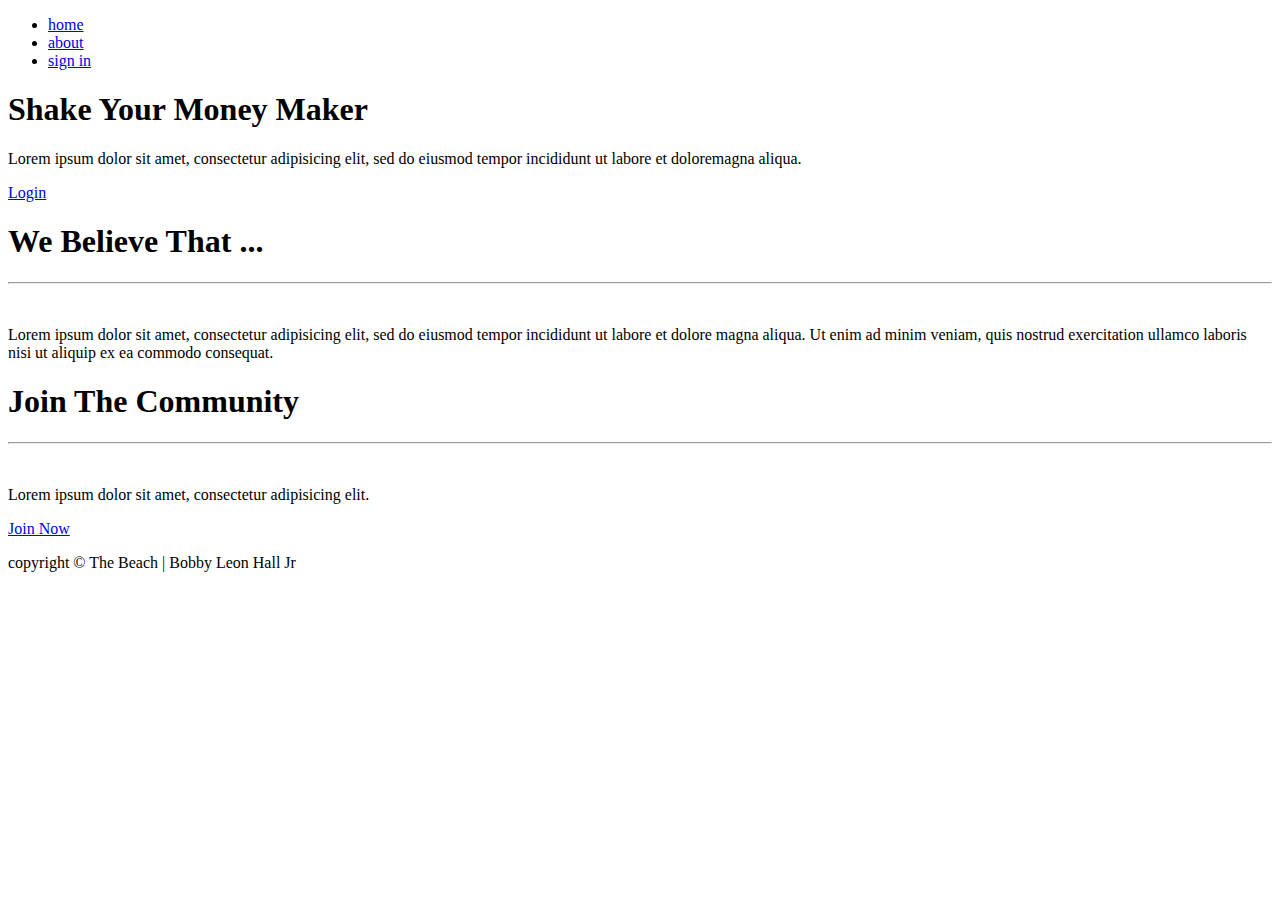
==== index.html @ ad188adf "Started money maker project" ====
<!DOCTYPE html>
<html lang="en">

<head>
    <meta charset="UTF-8">
    <meta name="viewport" content="width=device-width, initial-scale=1.0">
    <meta http-equiv="X-UA-Compatible" content="ie=edge">
    <title>Master Your Money</title>

    <link rel="stylesheet" href="css/index.css">
    <link href="https://fonts.googleapis.com/css?family=Raleway&display=swap" rel="stylesheet">
</head>

<body>

    <header id="showcase">

        <nav id="navbar">
            <ul>
                <li>
                    <a href="#" class="current">home</a>
                </li>
                <li>
                    <a href="#">about</a>
                </li>
                <li>
                    <a href="#" class="button">sign in</a>
                </li>
            </ul>
        </nav>

        <div class="showcase-cta">
            <h1>Shake Your Money Maker</h1>

            <p>Lorem ipsum dolor sit amet, consectetur adipisicing elit, sed do eiusmod tempor incididunt ut labore et doloremagna aliqua.</p>
            <div class="btn-container">
                <a href="#" class="button">Login</a>
            </div>
        </div>

    </header>

    <section class="mission-statement">

        <h1>We Believe That ...</h1>
        <hr>
        <br>

        <p>Lorem ipsum dolor sit amet, consectetur adipisicing elit, sed do eiusmod tempor incididunt ut labore et dolore magna
            aliqua. Ut enim ad minim veniam, quis nostrud exercitation ullamco laboris nisi ut aliquip ex ea commodo consequat.
        </p>
    </section>

    <section class="login-cta">

        <h1>Join The Community</h1>
        <hr>
        <br>

        <p>Lorem ipsum dolor sit amet, consectetur adipisicing elit.</p>

        <a href="#" class="button">Join Now</a>
    </section>

    <footer class="dark-box" id="main-footer">
        <p>copyright &copy; The Beach | Bobby Leon Hall Jr</p>
    </footer>



</body>

</html>

</html>
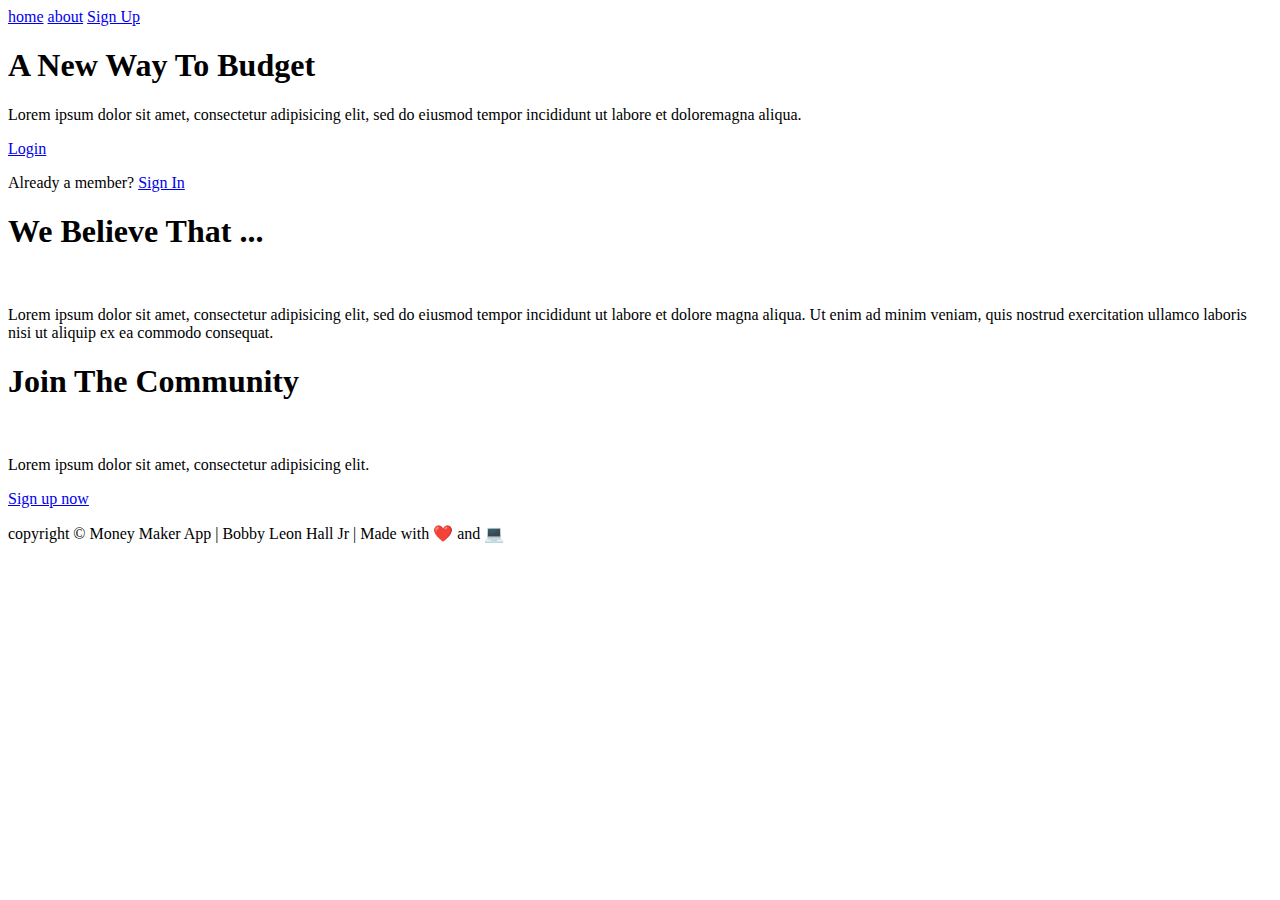
==== commit a114a3b5: "Finished landing page" ====
--- a/index.html
+++ b/index.html
@@ -16,26 +16,25 @@
     <header id="showcase">
 
         <nav id="navbar">
-            <ul>
-                <li>
-                    <a href="#" class="current">home</a>
-                </li>
-                <li>
-                    <a href="#">about</a>
-                </li>
-                <li>
-                    <a href="#" class="button">sign in</a>
-                </li>
-            </ul>
+
+            <a href="index.html" class="current">home</a>
+            <a href="about.html">about</a>
+            <a href="#" class="nav-button">Sign Up</a>
         </nav>
 
         <div class="showcase-cta">
-            <h1>Shake Your Money Maker</h1>
+            <h1>A New Way To Budget</h1>
 
-            <p>Lorem ipsum dolor sit amet, consectetur adipisicing elit, sed do eiusmod tempor incididunt ut labore et doloremagna aliqua.</p>
+            <p>Lorem ipsum dolor sit amet, consectetur adipisicing elit, sed do eiusmod tempor incididunt ut labore et doloremagna
+                aliqua.
+            </p>
             <div class="btn-container">
                 <a href="#" class="button">Login</a>
             </div>
+            <p class="sign-up">Already a member?
+                <a href="#">Sign In</a>
+            </p>
+
         </div>
 
     </header>
@@ -43,7 +42,6 @@
     <section class="mission-statement">
 
         <h1>We Believe That ...</h1>
-        <hr>
         <br>
 
         <p>Lorem ipsum dolor sit amet, consectetur adipisicing elit, sed do eiusmod tempor incididunt ut labore et dolore magna
@@ -54,16 +52,18 @@
     <section class="login-cta">
 
         <h1>Join The Community</h1>
-        <hr>
         <br>
 
         <p>Lorem ipsum dolor sit amet, consectetur adipisicing elit.</p>
 
-        <a href="#" class="button">Join Now</a>
+        <div class="btn-container">
+            <a href="#" class="small-button">Sign up now</a>
+        </div>
+
     </section>
 
-    <footer class="dark-box" id="main-footer">
-        <p>copyright &copy; The Beach | Bobby Leon Hall Jr</p>
+    <footer class="main-footer">
+        <p>copyright &copy; Money Maker App | Bobby Leon Hall Jr | Made with ❤️ and 💻</p>
     </footer>
 
 
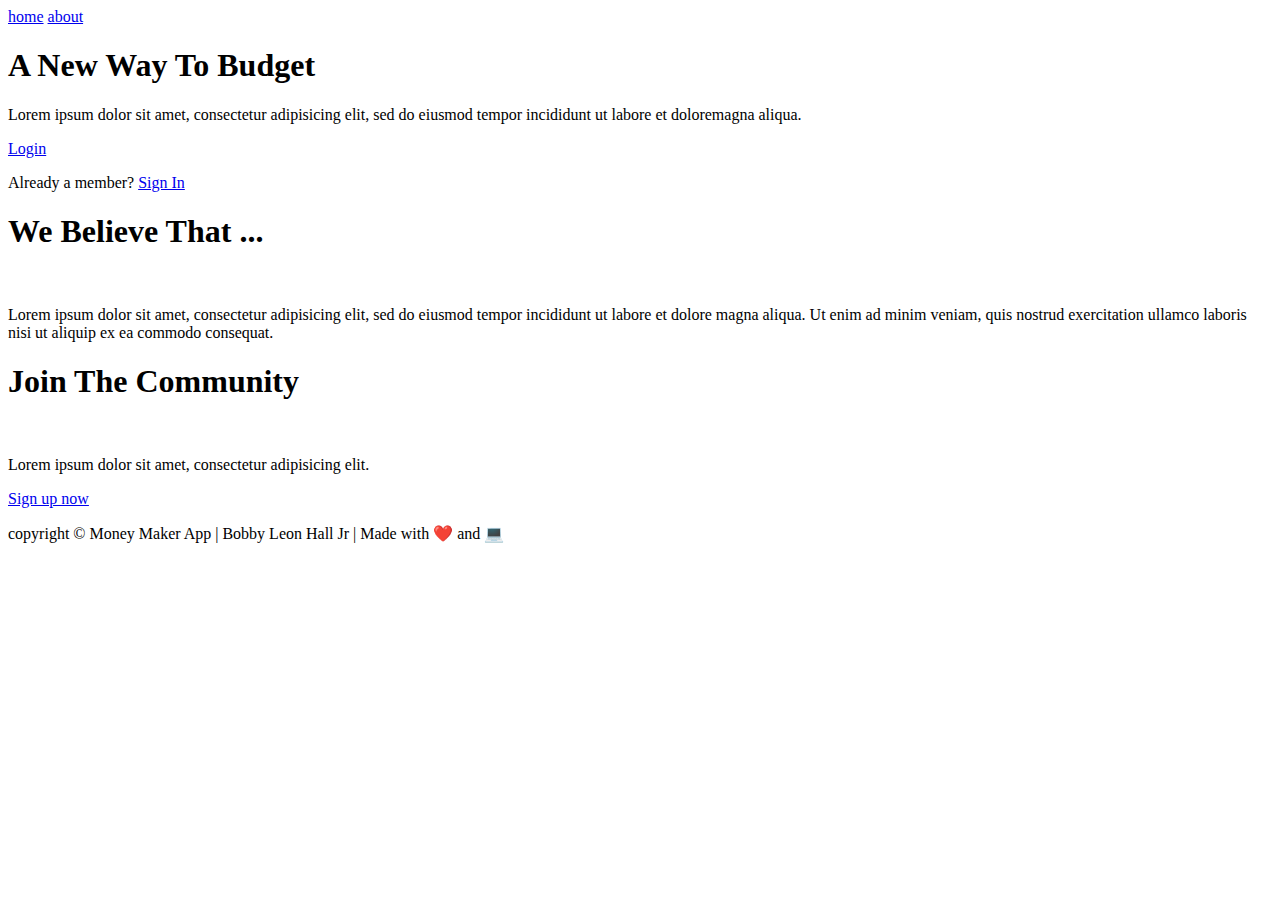
==== commit 6c07a2a1: "Almost finished ... just need the details" ====
--- a/index.html
+++ b/index.html
@@ -19,7 +19,6 @@
 
             <a href="index.html" class="current">home</a>
             <a href="about.html">about</a>
-            <a href="#" class="nav-button">Sign Up</a>
         </nav>
 
         <div class="showcase-cta">
